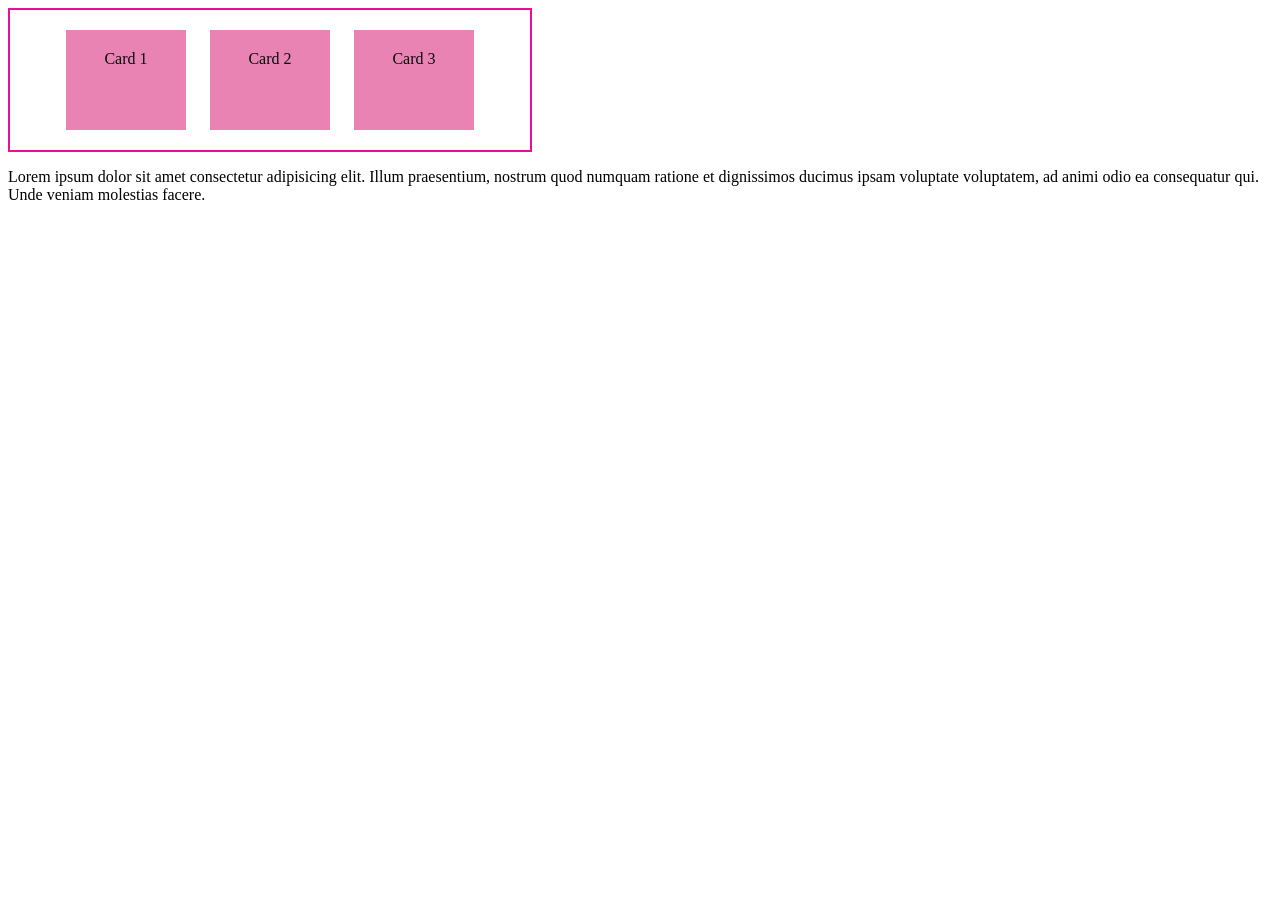
==== display/index.html @ 5e0d3bfc "estrutura inicial do projeto de fundamentos CSS" ====
<!DOCTYPE html>
<html lang="en">

<head>
    <meta charset="UTF-8" />
    <meta name="viewport" content="width=device-width, initial-scale=1.0" />
    <title>Display</title>

    <link rel="stylesheet" href="style.css">
</head>

<body>
    <!-- <h1>Titulo</h1>
		<div>Teste de display</div>
		<p>Lorem ipsum dolor sit amet consectetur adipisicing elit. Necessitatibus facere, quaerat similique provident libero doloremque rerum quasi reprehenderit obcaecati dolorem at, animi exercitationem labore praesentium ullam, iure illum porro iste!</p>

		<span>span</span>
		<strong>strong</strong>
		<a href="http://google.com">link</a> -->

    <div class="container">
        <div class="card">Card 1</div>

        <div class="card">Card 2</div>

        <div class="card">Card 3</div>
    </div>

    <p>Lorem ipsum dolor sit amet consectetur adipisicing elit. <span class="destaque">Illum praesentium, nostrum quod
            numquam ratione</span> et dignissimos ducimus ipsam voluptate voluptatem, ad animi odio ea consequatur qui.
        Unde veniam molestias facere.</p>
</body>

</html>
---- display/style.css ----
.container {
    width: 500px;
    border: 2px solid #ec0d9a;
    padding: 10px;
    text-align: center;
    /* Centraliza os cards inline-block */
}

.card {
    width: 120px;
    /* Agora width funciona! */
    height: 100px;
    /* Agora height funciona! */
    background-color: #e983b4;
    color: rgb(8, 8, 8);
    padding: 20px;
    margin: 10px;
    /* Margin funciona em todas as direções */
    text-align: center;
    vertical-align: top;
    /* Alinha pelo topo */
    box-sizing: border-box;
    /* Inclui padding no cálculo do width */
    display: inline-block;
    /* Permite que os cards fiquem lado a lado */
}
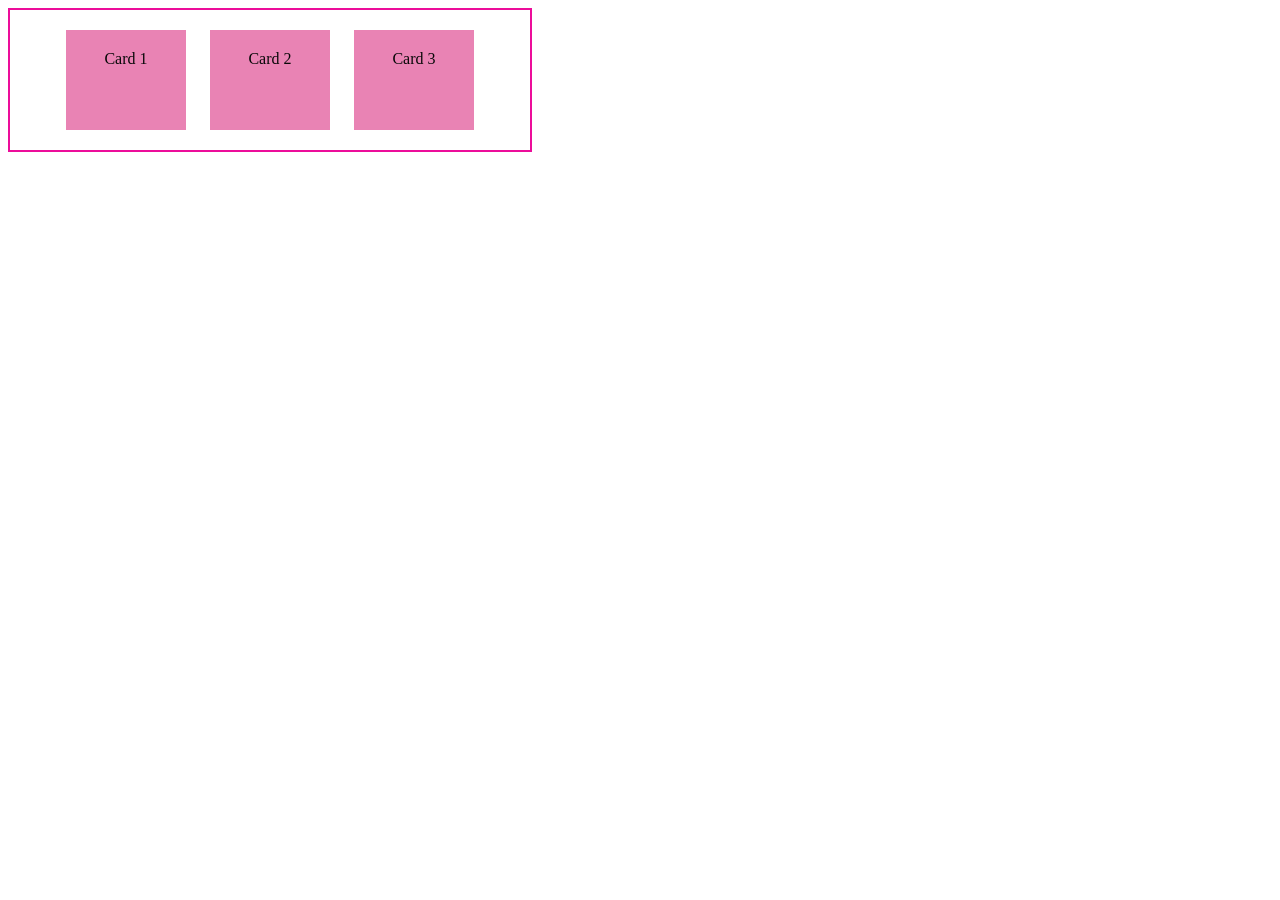
==== commit 3884349a: "atualiza exercícios de CSS" ====
--- a/display/index.html
+++ b/display/index.html
@@ -26,9 +26,7 @@
         <div class="card">Card 3</div>
     </div>
 
-    <p>Lorem ipsum dolor sit amet consectetur adipisicing elit. <span class="destaque">Illum praesentium, nostrum quod
-            numquam ratione</span> et dignissimos ducimus ipsam voluptate voluptatem, ad animi odio ea consequatur qui.
-        Unde veniam molestias facere.</p>
+   
 </body>
 
 </html>
